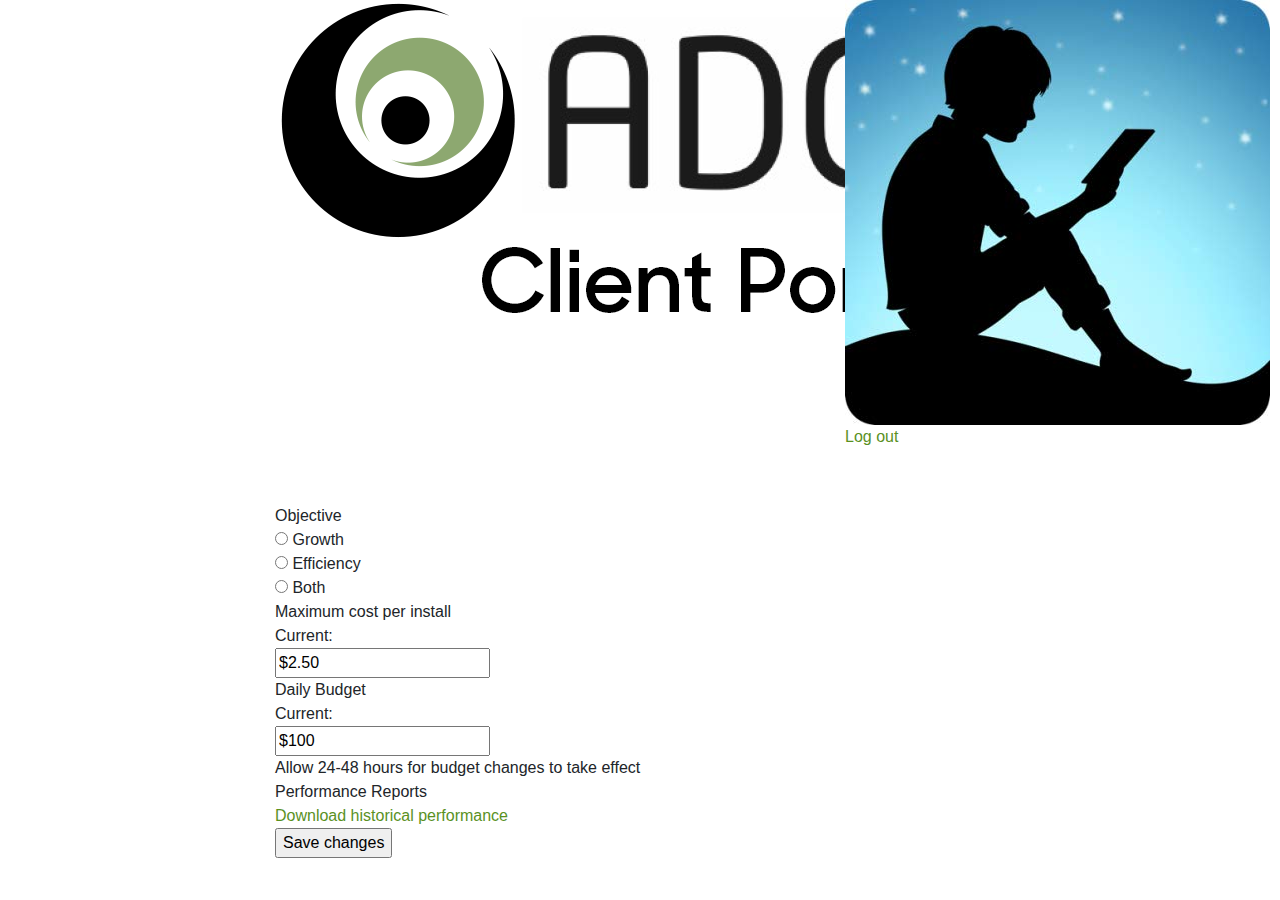
==== htdocs/portal.html @ 87682dca "latest htmls" ====
<!doctype html>
<html>
<head>
<meta charset="UTF-8">
<meta http-equiv="X-UA-Compatible" content="IE=edge">
<meta name="viewport" content="width=device-width, initial-scale=1.0">
<title>App / portal</title>
<link href="css/bootstrap-4.0.0.css" rel="stylesheet" type="text/css">
<link href="css/custom.scss" rel="stylesheet" type="text/css">
</head>

<body>
	<div class="container">
		<div class="row">
			<div class="col-md-2">
			</div>
			<div class="col-md-3">
				<img src="images/adoya-client-portal.png" alt=""/>
			</div>
			<div class="col-md-3">
				
			</div>
			<div class="col-md-2 client-logo">
				<div class="hide-on-mobile"><img src="images/app.jpg" alt=""/></div>
				<div id="sign-out" class="sign-out"><a href="#">Log out</a></div>
			</div>
			<div class="col-md-2">
			</div>
		</div>
		<div class="row">
			<img src="images/spacer.png" height="55" alt=""/>
		</div>
		<div class="row">
			<div class="col-md-2">
			</div>
			<div class="col-md-8">
				
				<div class="row">
					<div class="col-md-12 field-label">
						Objective
					</div>
				</div>
				<div class="row">
					<div class="col-md-12 data-field">
						<input type="radio" name="objective-type" value="growth"> Growth<br>
						<input type="radio" name="objective-type" value="efficiency"> Efficiency<br>
						<input type="radio" name="objective-type" value="both"> Both
					</div>
				</div>
				<div class="row">
					<div class="col-md-12 field-label">
						Maximum cost per install
					</div>
				</div>
				<div class="row">
					<div class="col-md-12 data-field">
						<div class="current">Current:</div>
						<input type="text" name="cost-per-install" value="$2.50" class="input-styles"><br>
					</div>
				</div>
				<div class="row">
					<div class="col-md-12 field-label">
						Daily Budget
					</div>
				</div>
				<div class="row">
					<div class="col-md-12 data-field">
						<div class="current">Current:</div>
						<input type="text" name="cost-per-install" value="$100" class="input-styles"><br>
						<div class="time-allowance">Allow 24-48 hours for budget changes to take effect</div>
					</div>
				</div>
				<div class="row">
					<div class="col-md-12 field-label">
						Performance Reports
					</div>
				</div>
				<div class="row">
					<div class="col-md-12 data-field">
						<a href="#">Download historical performance</a>
					</div>
				</div>
				<div class="row">
					<div class="col-md-12 submit-button">
						<input type="submit" value="Save changes">
					</div>
				</div>				
				
			</div>
			<div class="col-md-2">
			</div>
		</div>
	</div>

	
	
</body>
</html>
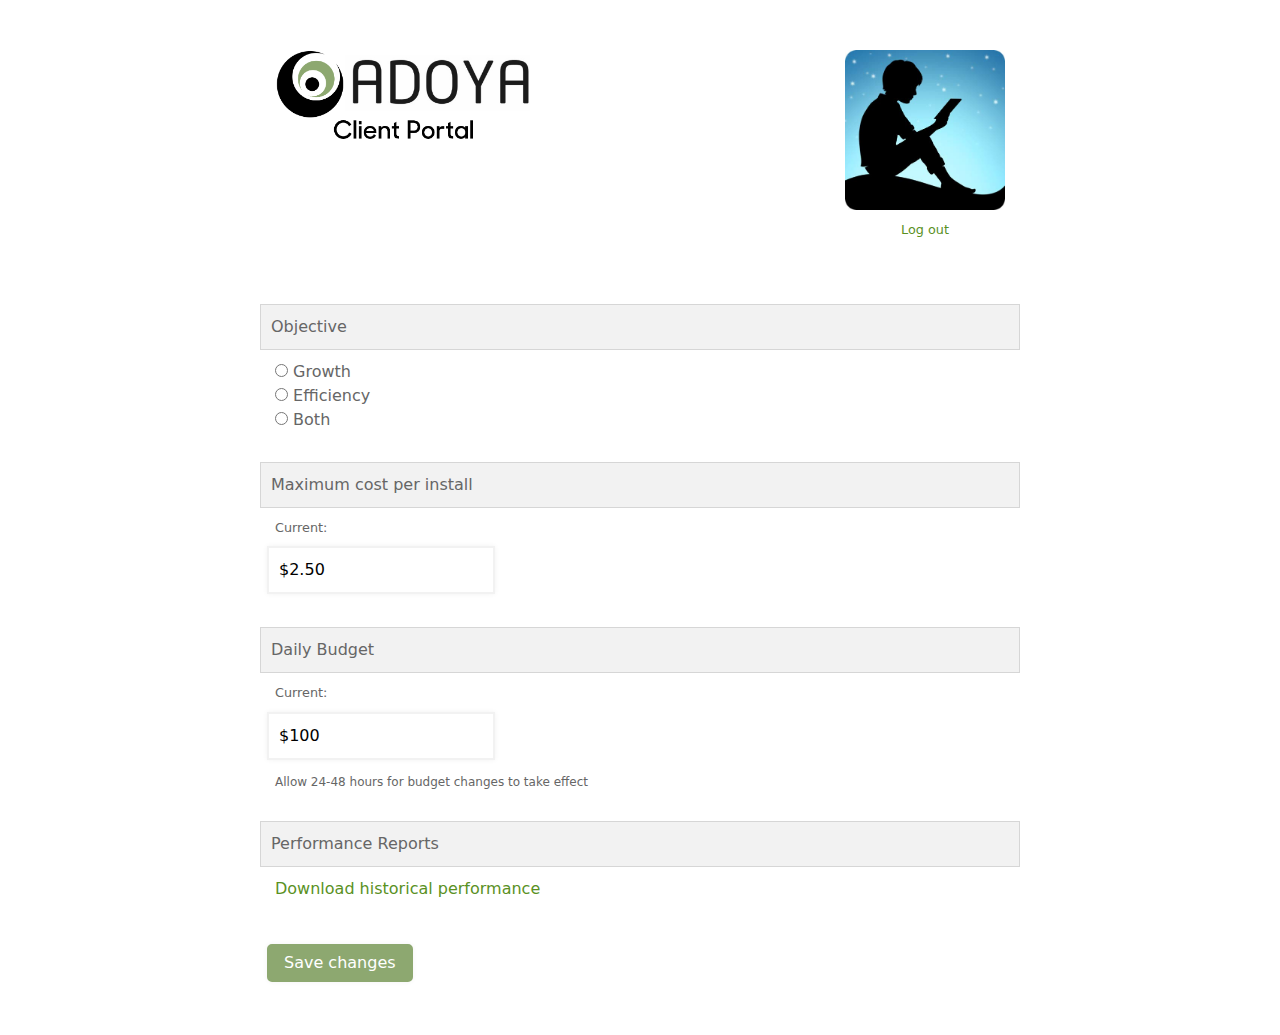
==== commit c95e79c0: "use css vs scss for now to get formatting working" ====
--- a/htdocs/portal.html
+++ b/htdocs/portal.html
@@ -6,7 +6,7 @@
 <meta name="viewport" content="width=device-width, initial-scale=1.0">
 <title>App / portal</title>
 <link href="css/bootstrap-4.0.0.css" rel="stylesheet" type="text/css">
-<link href="css/custom.scss" rel="stylesheet" type="text/css">
+<link href="css/custom.css" rel="stylesheet" type="text/css">
 </head>
 
 <body>
--- a/htdocs/css/custom.css
+++ b/htdocs/css/custom.css
@@ -0,0 +1,109 @@
+th {
+  background-color: #f2f2f2;
+  font-weight: 300;
+  border: 1px solid #d6d6d6; }
+
+.field-label {
+  background-color: #f2f2f2;
+  font-weight: 300;
+  border: 1px solid #d6d6d6;
+  margin: 10px 0;
+  padding: 10px; }
+
+.data-field {
+  margin: 0 0 20px; }
+
+.submit-button {
+  margin: 20px 0 50px 0; }
+
+body {
+  font-family: "Lucida Grande", "Lucida Sans Unicode", "Lucida Sans", "DejaVu Sans", Verdana, "sans-serif";
+  margin-top: 50px;
+  color: #666666; }
+
+img {
+  max-width: 100%; }
+
+.input-styles {
+  border: 2px solid #f2f2f2;
+  padding: 10px;
+  box-shadow: 0 0 5px #f2f2f2;
+  margin: 9px 0 3px -8px; }
+
+.current {
+  font-size: 0.8em; }
+
+.time-allowance {
+  padding-top: 10px;
+  font-size: 0.75em; }
+
+h1 {
+  font-size: 1.8em;
+  margin-bottom: 50px; }
+
+.date {
+  text-transform: uppercase;
+  font-size: 0.8em;
+  font-weight: 600; }
+
+.blog-text {
+  font-size: 0.9em; }
+
+.login-blog-item {
+  margin-top: 30px;
+  padding-top: 10px;
+  border-top: 1px solid #DFDFDF; }
+
+.wide {
+  width: 100%; }
+
+.oops {
+  padding-top: 50px;
+  text-align: center;
+  font-size: 0.8em; }
+
+.sign-out {
+  padding-top: 10px;
+  text-align: center;
+  font-size: 0.8em; }
+
+.sign-in img {
+  padding: 0 0 20px; }
+
+input[type=submit] {
+  padding: 5px 15px;
+  background: #8da870;
+  border: 2px solid #8da870;
+  cursor: pointer;
+  -webkit-border-radius: 5px;
+  border-radius: 5px;
+  box-shadow: 0 0 5px #f2f2f2;
+  margin: 3px 0 3px -8px;
+  color: #fff; }
+
+input[type=submit]:hover {
+  transition: all 0.4s ease 0s;
+  background: #abd181;
+  border: 2px solid #abd181;
+  color: #fff; }
+
+.bottom-border {
+  border-bottom: 1px solid #ccc;
+  padding-bottom: 50px; }
+
+@media (min-width: 576px) {
+  .client-logo {
+    max-width: 50%;
+    margin: 0 auto; } }
+@media (min-width: 768px) {
+  .client-logo {
+    max-width: 50%;
+    margin: 0 auto; } }
+@media (min-width: 992px) {
+  .client-logo {
+    max-width: 100%;
+    margin: 0 auto; } }
+@media (min-width: 1200px) {
+  .client-logo {
+    max-width: 100%;
+    margin: 0 auto; } }
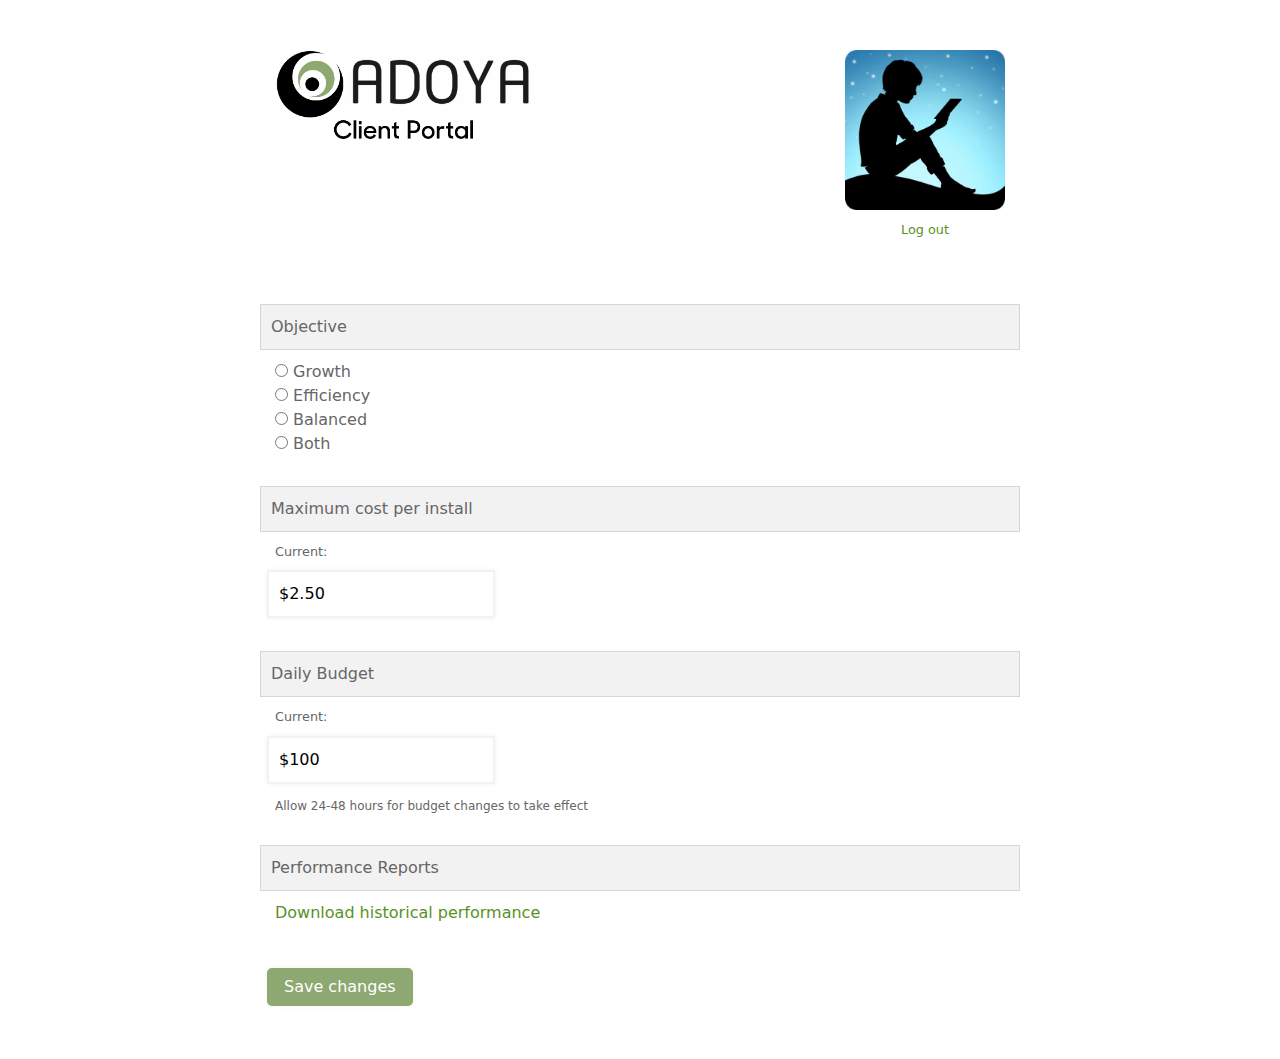
==== commit d91f002a: "adding balanced plan" ====
--- a/htdocs/portal.html
+++ b/htdocs/portal.html
@@ -44,6 +44,7 @@
 					<div class="col-md-12 data-field">
 						<input type="radio" name="objective-type" value="growth"> Growth<br>
 						<input type="radio" name="objective-type" value="efficiency"> Efficiency<br>
+<input type="radio" name="objective-type" value="efficiency"> Balanced<br>
 						<input type="radio" name="objective-type" value="both"> Both
 					</div>
 				</div>
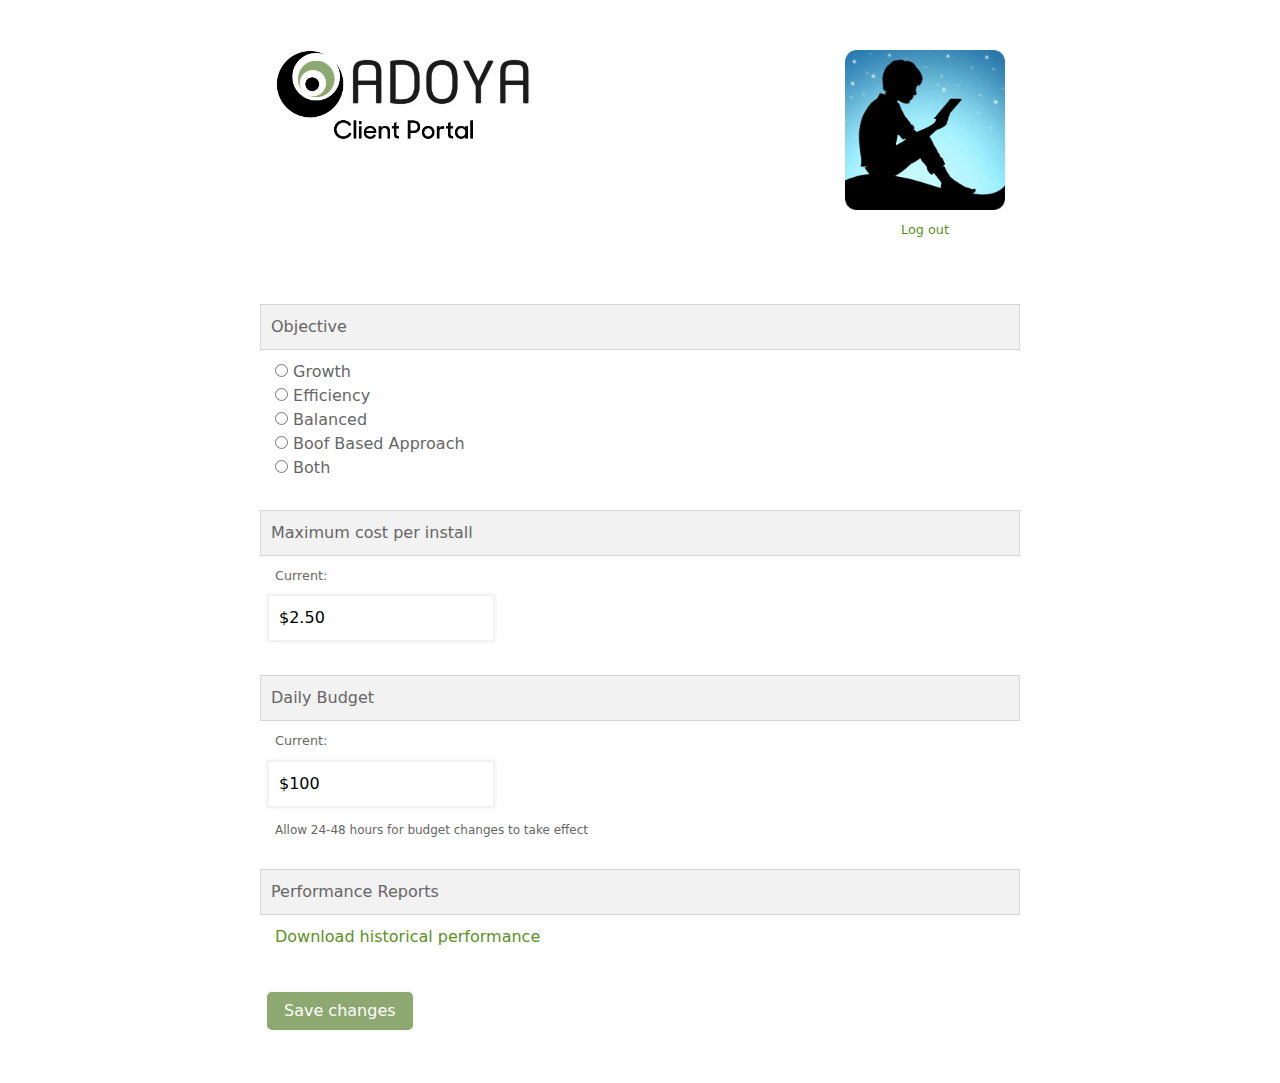
==== commit 6ef8e8ce: "adding easter egg" ====
--- a/htdocs/portal.html
+++ b/htdocs/portal.html
@@ -45,6 +45,7 @@
 						<input type="radio" name="objective-type" value="growth"> Growth<br>
 						<input type="radio" name="objective-type" value="efficiency"> Efficiency<br>
 <input type="radio" name="objective-type" value="efficiency"> Balanced<br>
+<input type="radio" name="objective-type" value="efficiency"> Boof Based Approach<br>
 						<input type="radio" name="objective-type" value="both"> Both
 					</div>
 				</div>
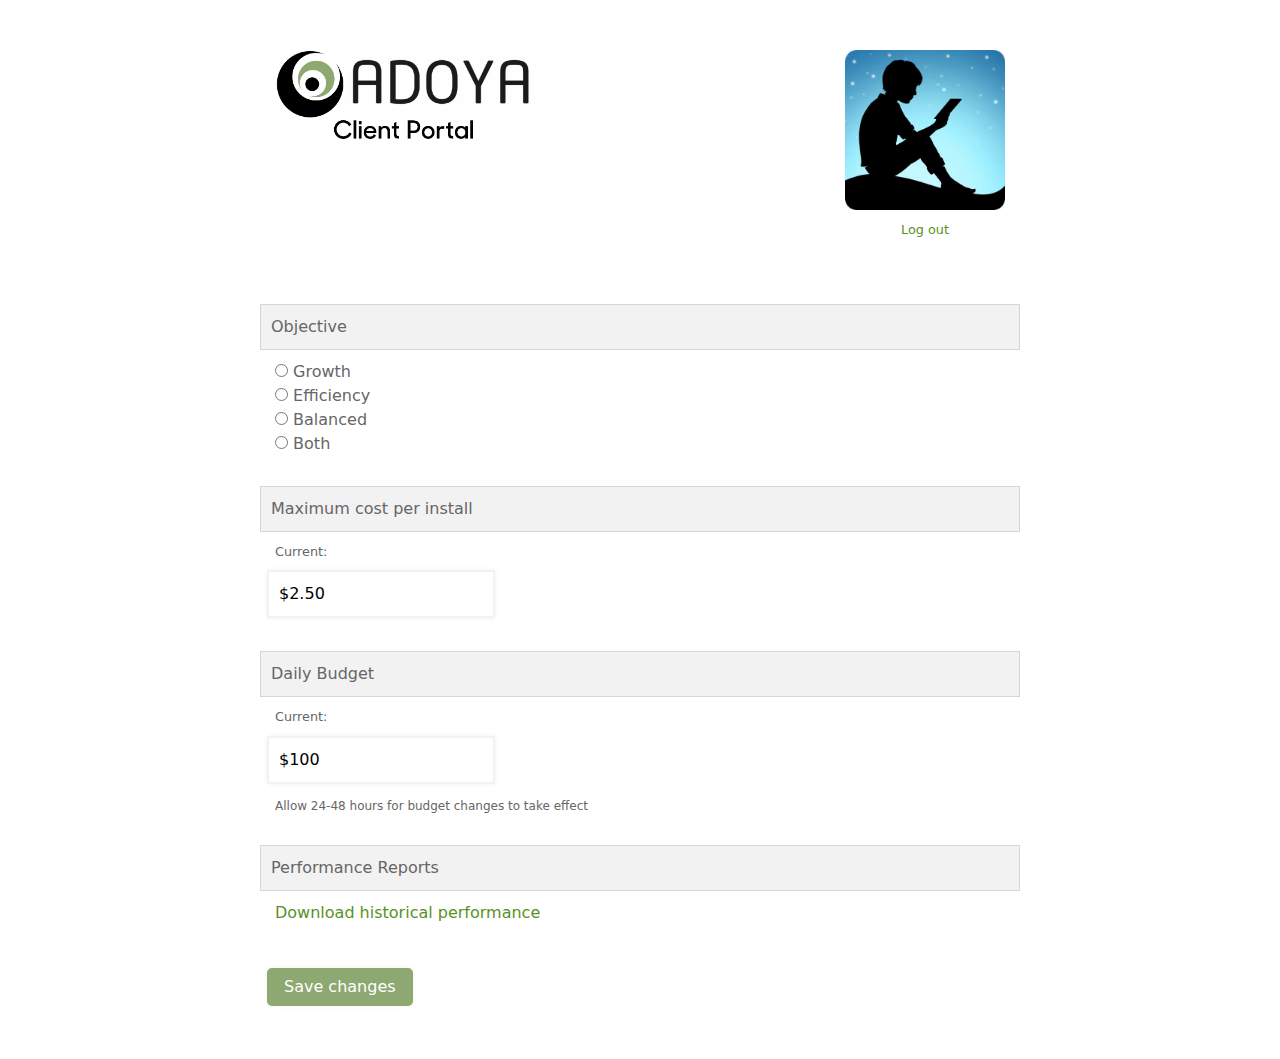
==== commit 72aa374a: "remove unneeded radio button option" ====
--- a/htdocs/portal.html
+++ b/htdocs/portal.html
@@ -44,8 +44,7 @@
 					<div class="col-md-12 data-field">
 						<input type="radio" name="objective-type" value="growth"> Growth<br>
 						<input type="radio" name="objective-type" value="efficiency"> Efficiency<br>
-<input type="radio" name="objective-type" value="efficiency"> Balanced<br>
-<input type="radio" name="objective-type" value="efficiency"> Boof Based Approach<br>
+						<input type="radio" name="objective-type" value="efficiency"> Balanced<br>
 						<input type="radio" name="objective-type" value="both"> Both
 					</div>
 				</div>
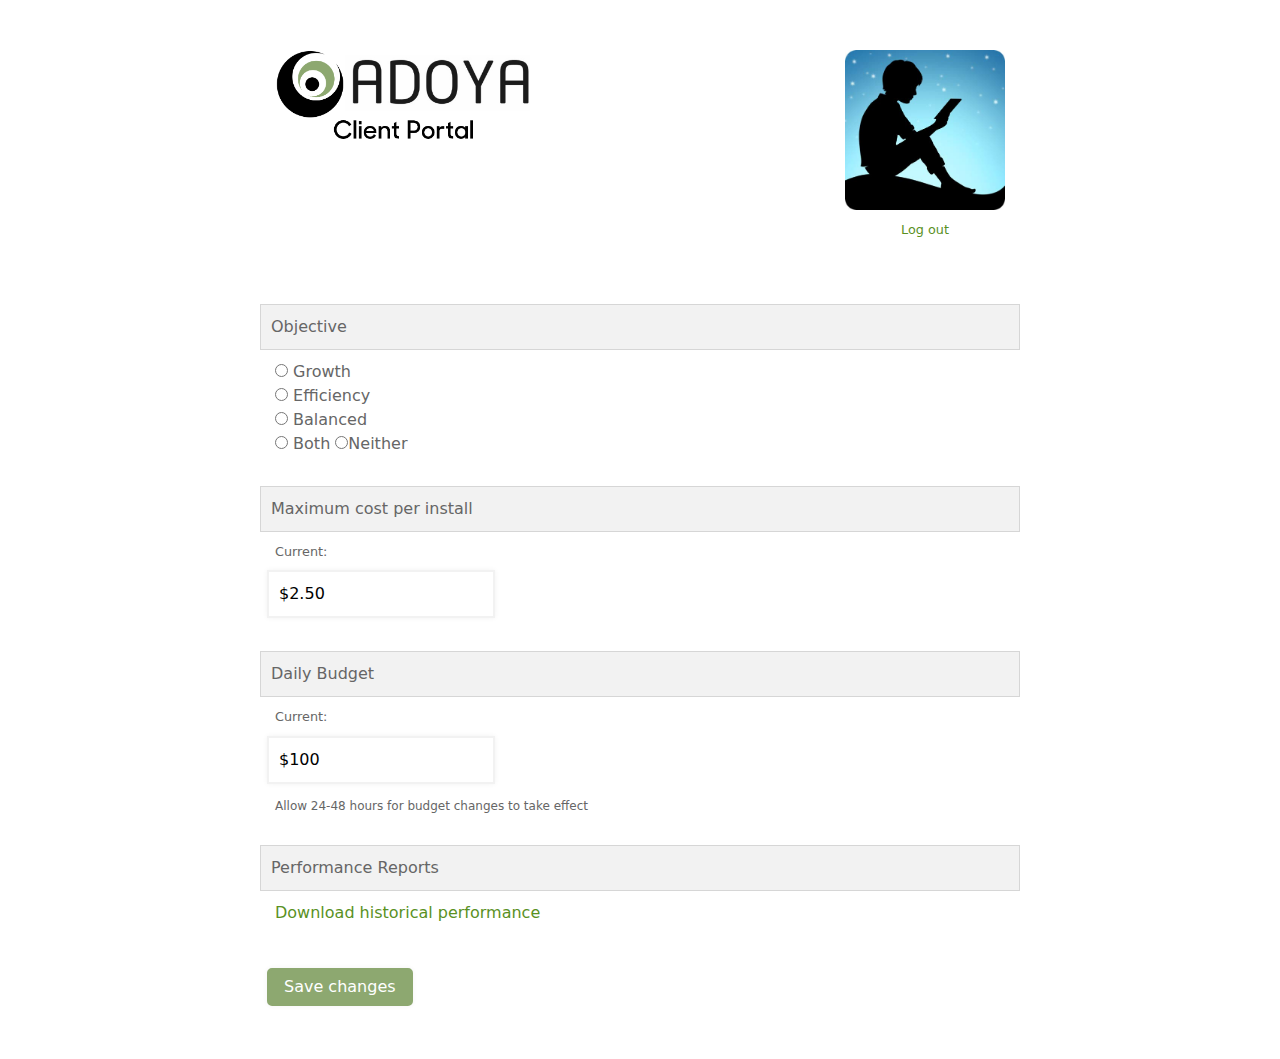
==== commit c103d4b6: "testing aws amplify hook" ====
--- a/htdocs/portal.html
+++ b/htdocs/portal.html
@@ -46,6 +46,8 @@
 						<input type="radio" name="objective-type" value="efficiency"> Efficiency<br>
 						<input type="radio" name="objective-type" value="efficiency"> Balanced<br>
 						<input type="radio" name="objective-type" value="both"> Both
+<input type="radio" name="objective-type" value="Neither">Neither
+
 					</div>
 				</div>
 				<div class="row">
